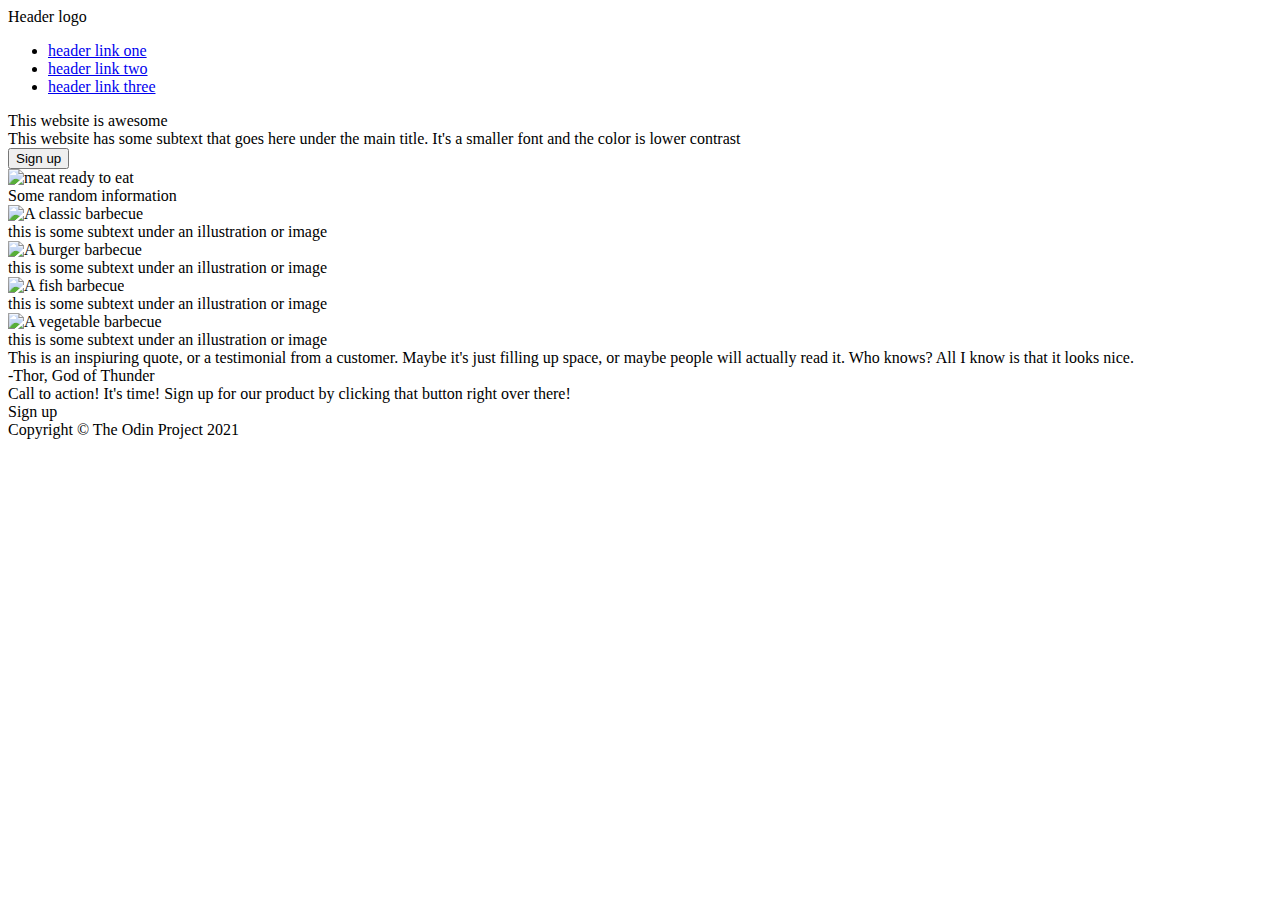
==== index.html @ 150c0985 "created the third part of the projet. Still working on it, i have to test th flex box as a solution." ====
<!DOCTYPE html>
<html lang="en">
<head>
    <meta charset="UTF-8">
    <meta http-equiv="X-UA-Compatible" content="IE=edge">
    <meta name="viewport" content="width=device-width, initial-scale=1.0">
    <title>Awesome Website</title>
    <link rel="stylesheet" href="/home/niiiks/the_odin_project/page/css/style.css">
</head>
<body>
    <div class="header">
        <div class="header-top">
            <div class="logo">
                Header logo
            </div>
            <div class="link">
                <ul>
                    <li><a href="#">header link one</a></li>
                    <li><a href="#">header link two</a></li>
                    <li><a href="#">header link three</a></li>
                </ul>
            </div>
        </div>
        <div class="header-bottom">
            <div class="title-left">
                <div class="title-one">This website is awesome</div>
                <div class="title-two">This website has some subtext that goes here under the main title. It's a smaller font and the color is lower contrast</div>
                <button class="signup-one">Sign up</button>
            </div>
            <div class="title-right">
                <img src="../page/images/barbecue-man.jpg" alt="meat ready to eat">
            </div>
        </div>
    </div>
    <div class="middle">
        <div class="content-middle">Some random information</div>
        <div class="pictures-middle">
        <div class="square">
            <img src="../page/images/classic.jpg" alt="A classic barbecue">
            <div class="text">this is some subtext under an illustration or image</div>
        </div>
        <div class="square">
            <img src="../page/images/burger.jpg" alt="A burger barbecue">
            <div class="text">this is some subtext under an illustration or image</div>
        </div>
        <div class="square">
            <img src="../page/images/fish.jpg" alt="A fish barbecue">
            <div class="text">this is some subtext under an illustration or image</div>
        </div>
        <div class="square">
            <img src="../page/images/vegetables.jpg" alt="A vegetable barbecue">
            <div class="text">this is some subtext under an illustration or image</div>
        </div>
        </div>
    </div>
    <div class="quote">
        <div class="quote-text">This is an inspiuring quote, or a testimonial from a customer. Maybe it's just filling up space, or maybe people will actually read it. Who knows? All I know is that it looks nice.</div>
        <div class="quote-author">-Thor, God of Thunder</div>
    </div>
    <div class="bottom">
        <div class="action">Call to action! It's time!
        Sign up for our product by clicking that button right over there!</div>
        <buttom class="sign-up-two">Sign up</buttom>
    </div>
    <div class="footer">
        Copyright © The Odin Project 2021
    </div>
</body>
</html>
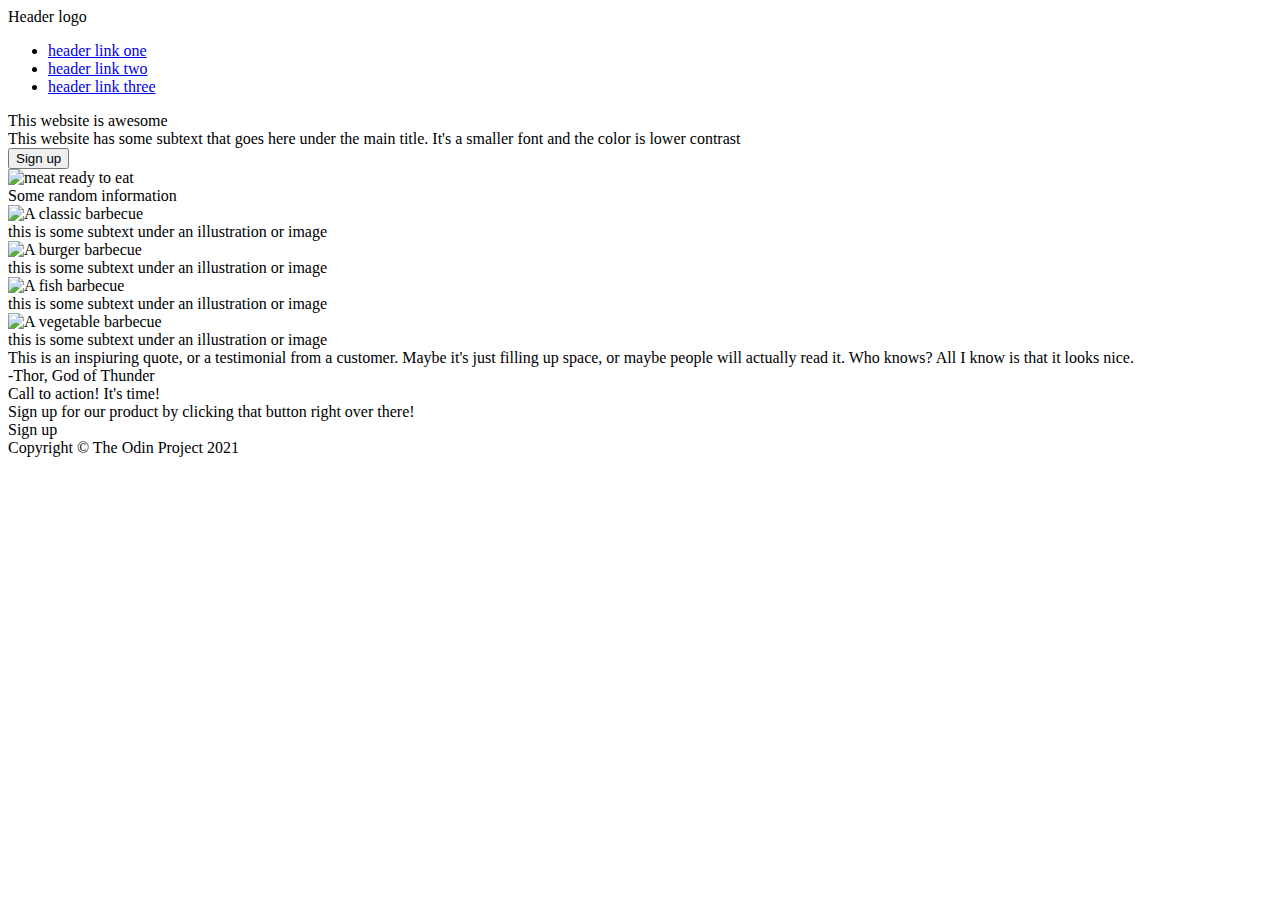
==== commit d040231f: "finished th fourth part and corrected a HTML name." ====
--- a/index.html
+++ b/index.html
@@ -58,9 +58,11 @@
         <div class="quote-author">-Thor, God of Thunder</div>
     </div>
     <div class="bottom">
-        <div class="action">Call to action! It's time!
-        Sign up for our product by clicking that button right over there!</div>
-        <buttom class="sign-up-two">Sign up</buttom>
+        <div class="bottom-content">
+            <div class="action-one">Call to action! It's time!</div>
+            <div class="action-two">Sign up for our product by clicking that button right over there!</div>
+        </div>
+        <buttom class="signup-two">Sign up</buttom>
     </div>
     <div class="footer">
         Copyright © The Odin Project 2021
